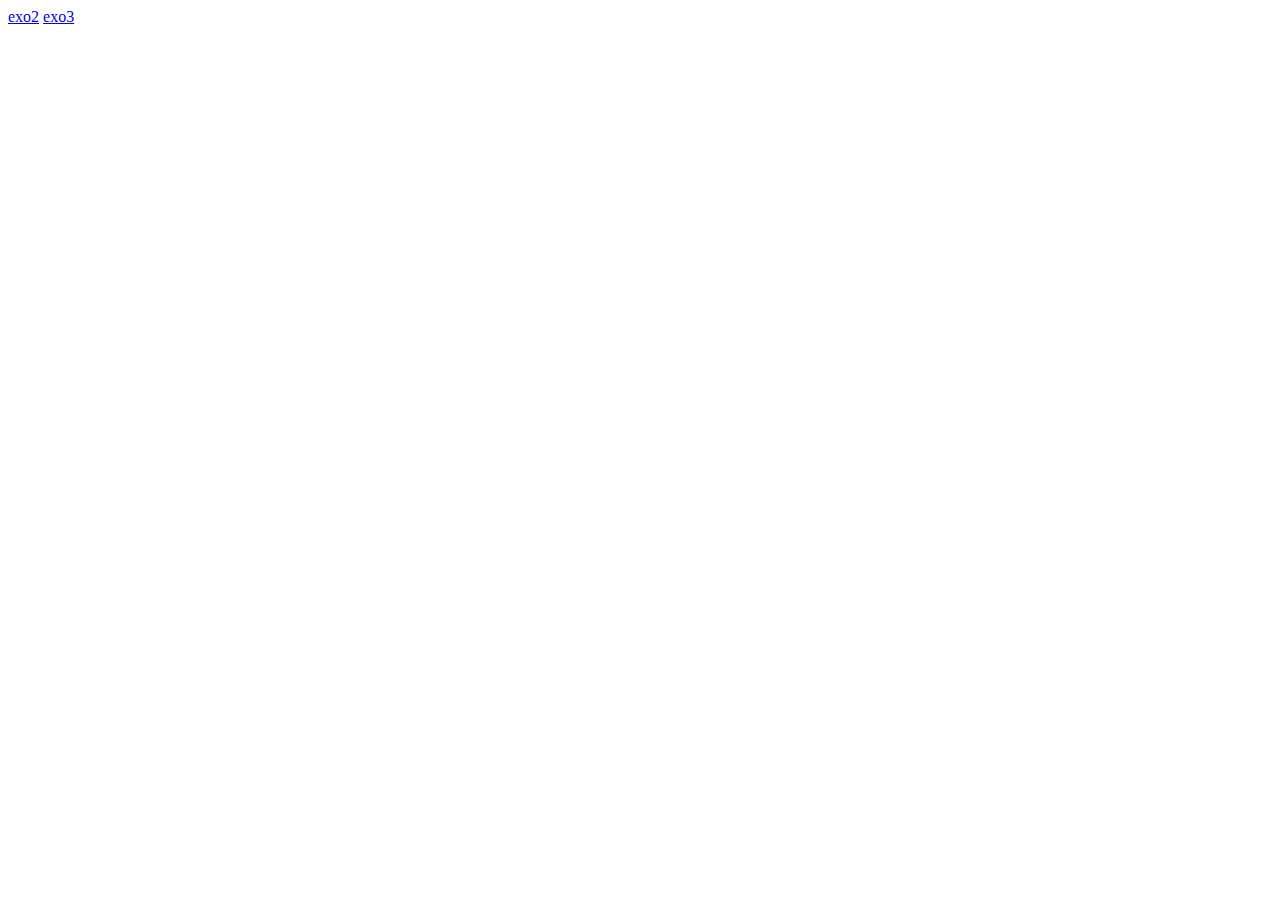
==== index.html @ 9ac1ee6c "first commit" ====
<!DOCTYPE html>
<html lang="en">
<head>
    <meta charset="UTF-8">
    <meta http-equiv="X-UA-Compatible" content="IE=edge">
    <meta name="viewport" content="width=device-width, initial-scale=1.0">
    <title>Document</title>
</head>
<body>
    <a href="./exo2.html">exo2</a>
    <a href="./exo3.html">exo3</a>
</body>
</html>
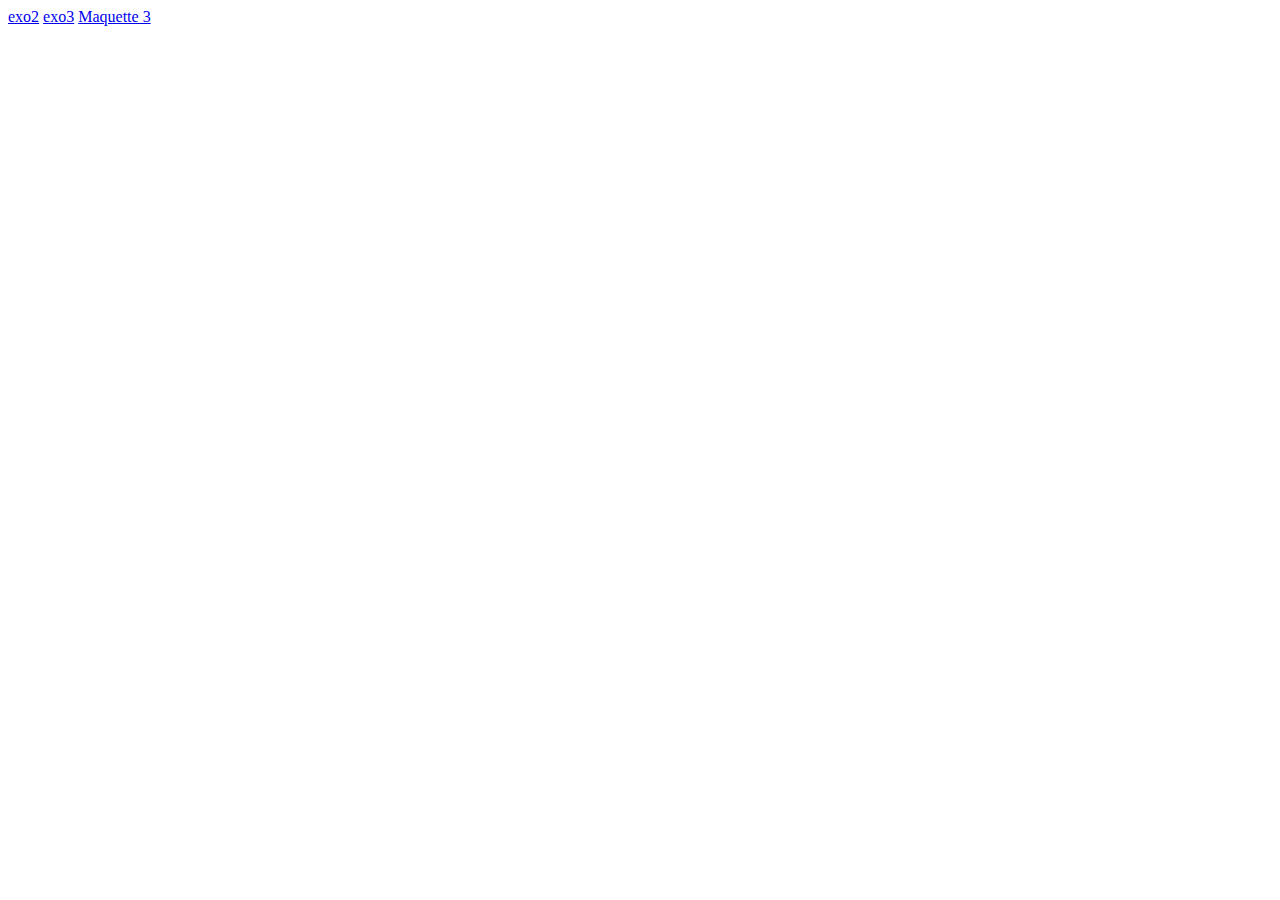
==== commit 7ef42894: "maquette 3" ====
--- a/index.html
+++ b/index.html
@@ -1,13 +1,14 @@
-<!DOCTYPE html>
-<html lang="en">
-<head>
-    <meta charset="UTF-8">
-    <meta http-equiv="X-UA-Compatible" content="IE=edge">
-    <meta name="viewport" content="width=device-width, initial-scale=1.0">
-    <title>Document</title>
-</head>
-<body>
-    <a href="./exo2.html">exo2</a>
-    <a href="./exo3.html">exo3</a>
-</body>
+<!DOCTYPE html>
+<html lang="en">
+<head>
+    <meta charset="UTF-8">
+    <meta http-equiv="X-UA-Compatible" content="IE=edge">
+    <meta name="viewport" content="width=device-width, initial-scale=1.0">
+    <title>Document</title>
+</head>
+<body>
+    <a href="./exo2.html">exo2</a>
+    <a href="./exo3.html">exo3</a>
+    <a href="./Maquette n°3/index.html">Maquette 3</a>
+</body>
 </html>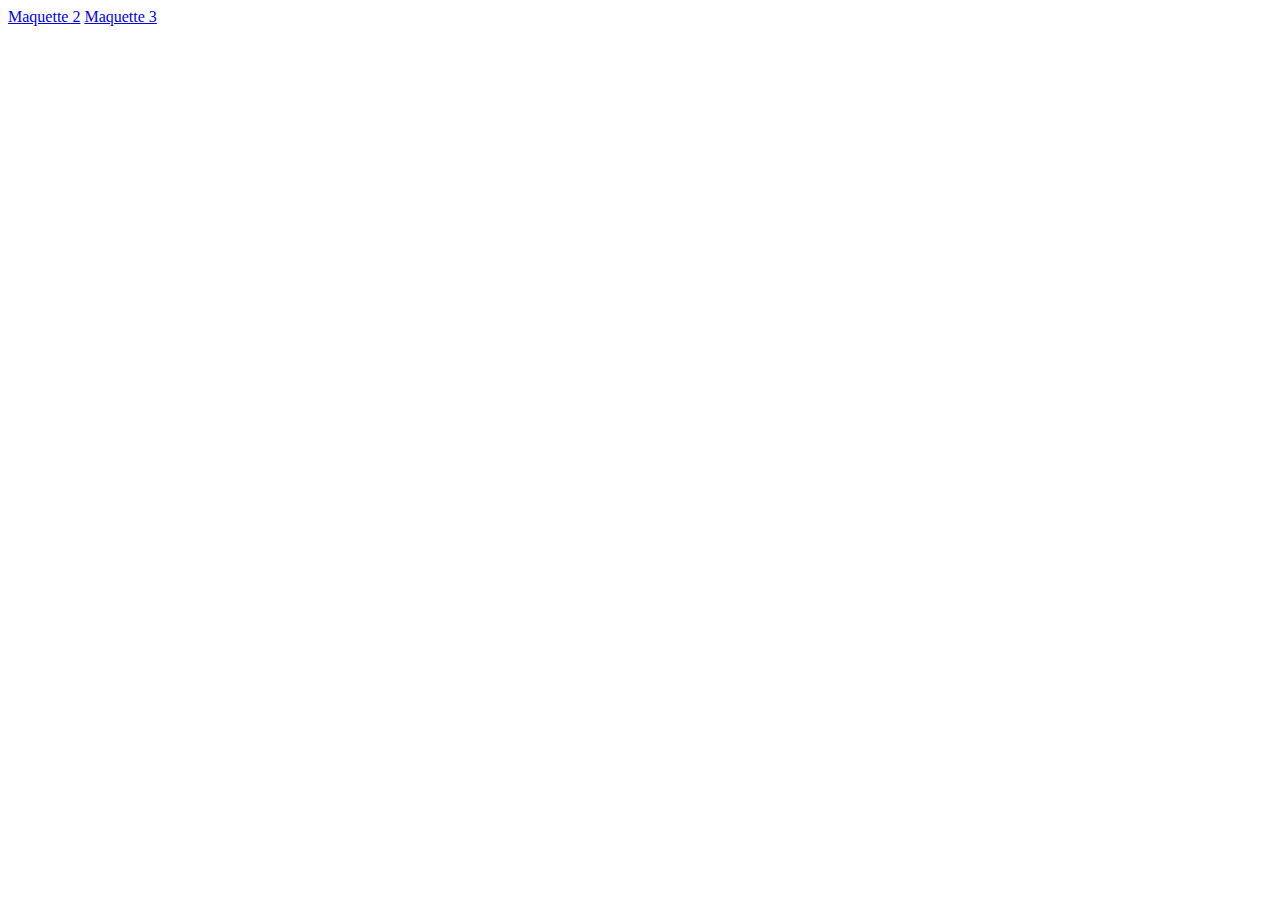
==== commit 78fb59eb: "maquette2" ====
--- a/index.html
+++ b/index.html
@@ -7,8 +7,7 @@
     <title>Document</title>
 </head>
 <body>
-    <a href="./exo2.html">exo2</a>
-    <a href="./exo3.html">exo3</a>
-    <a href="./Maquette n°3/index.html">Maquette 3</a>
+    <a href="./Maquette2/index.html" title="Lien vers la maquette n°3">Maquette 2</a>
+    <a href="./Maquette3/index.html" title="Lien vers la maquette n°3">Maquette 3</a>
 </body>
 </html>